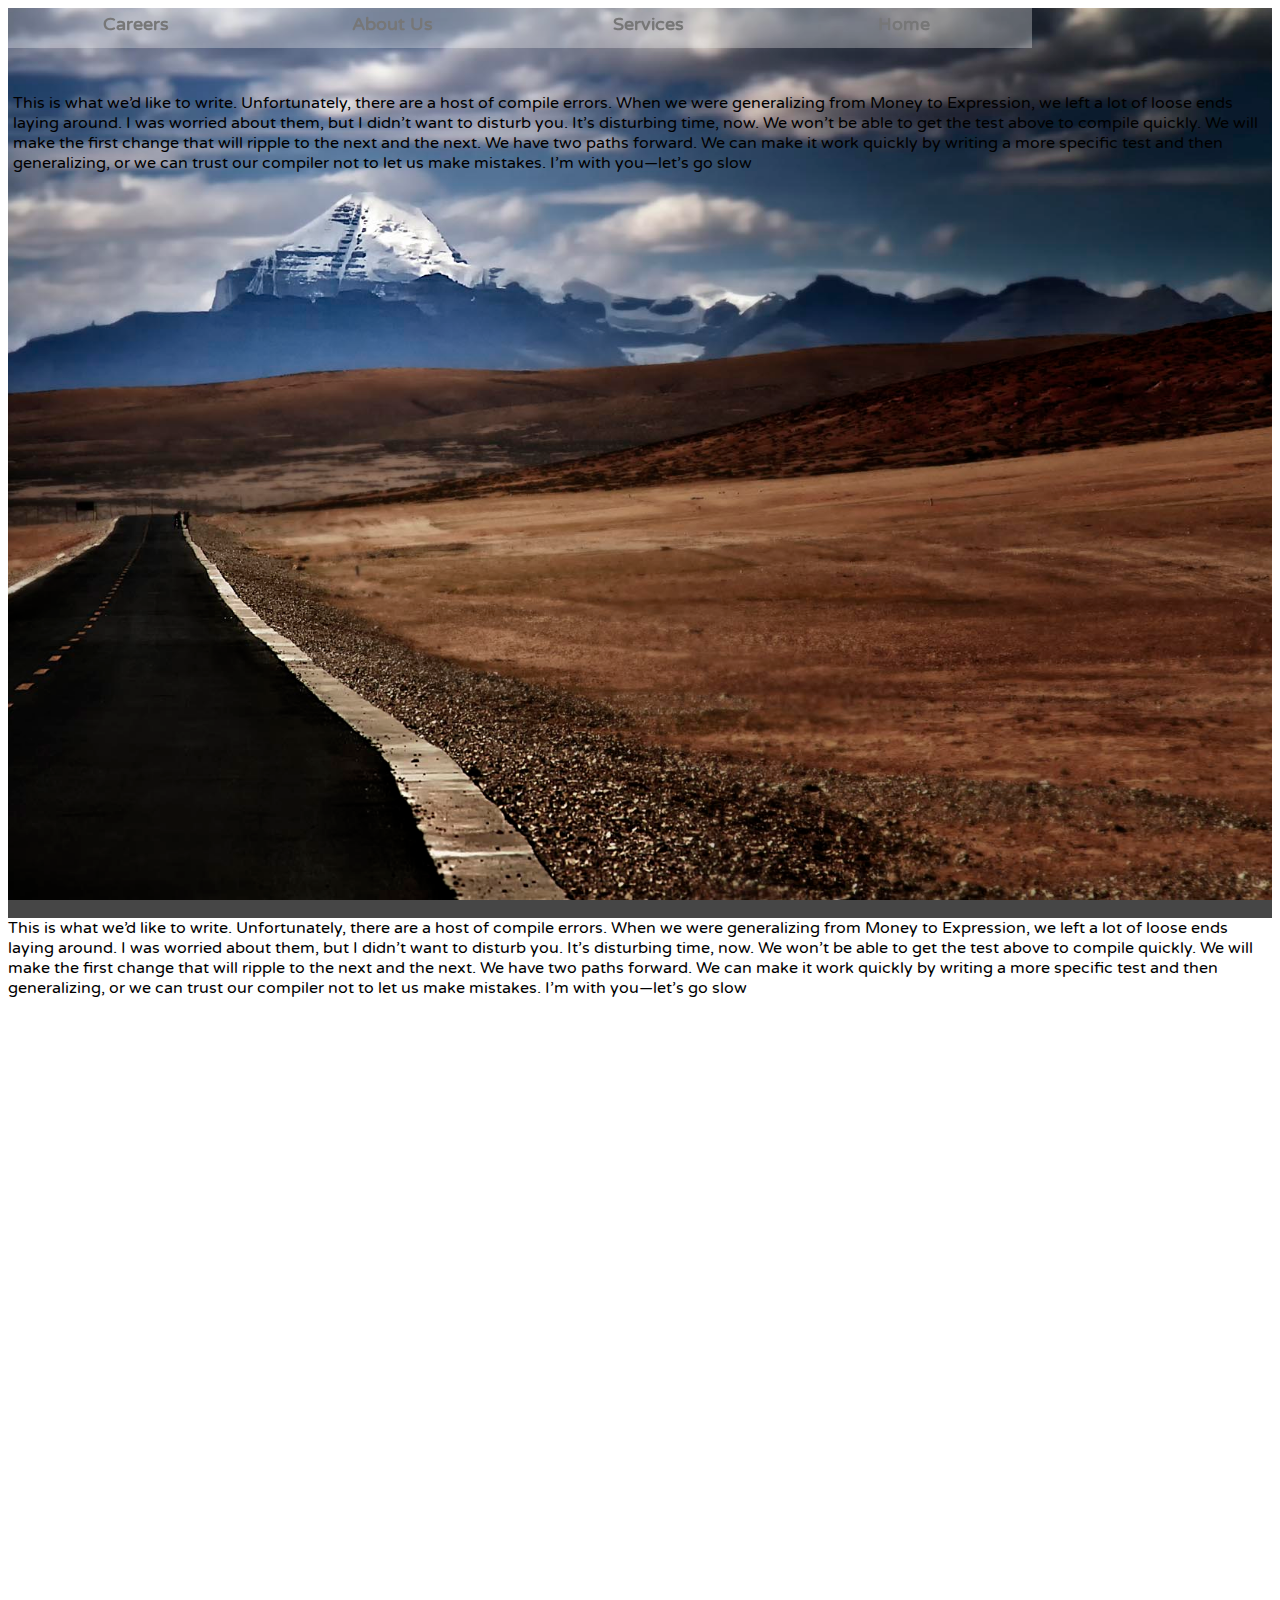
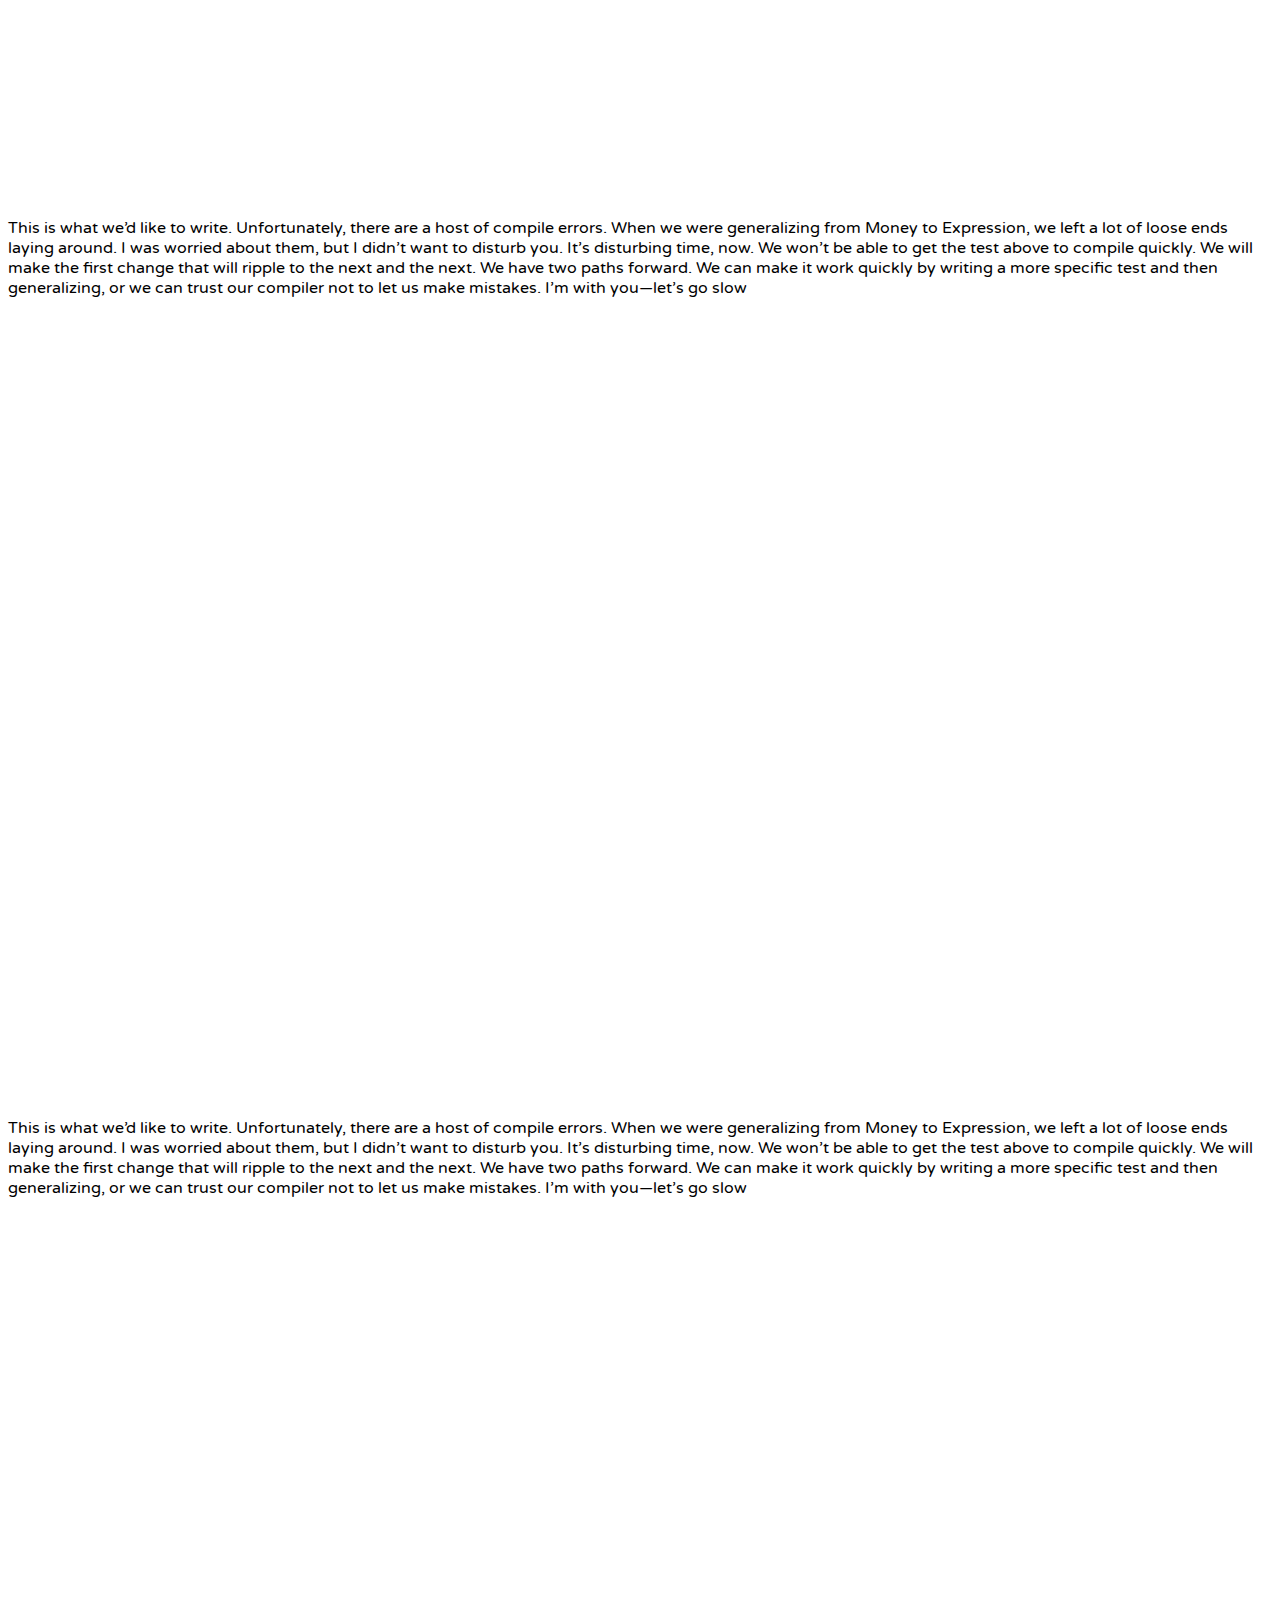
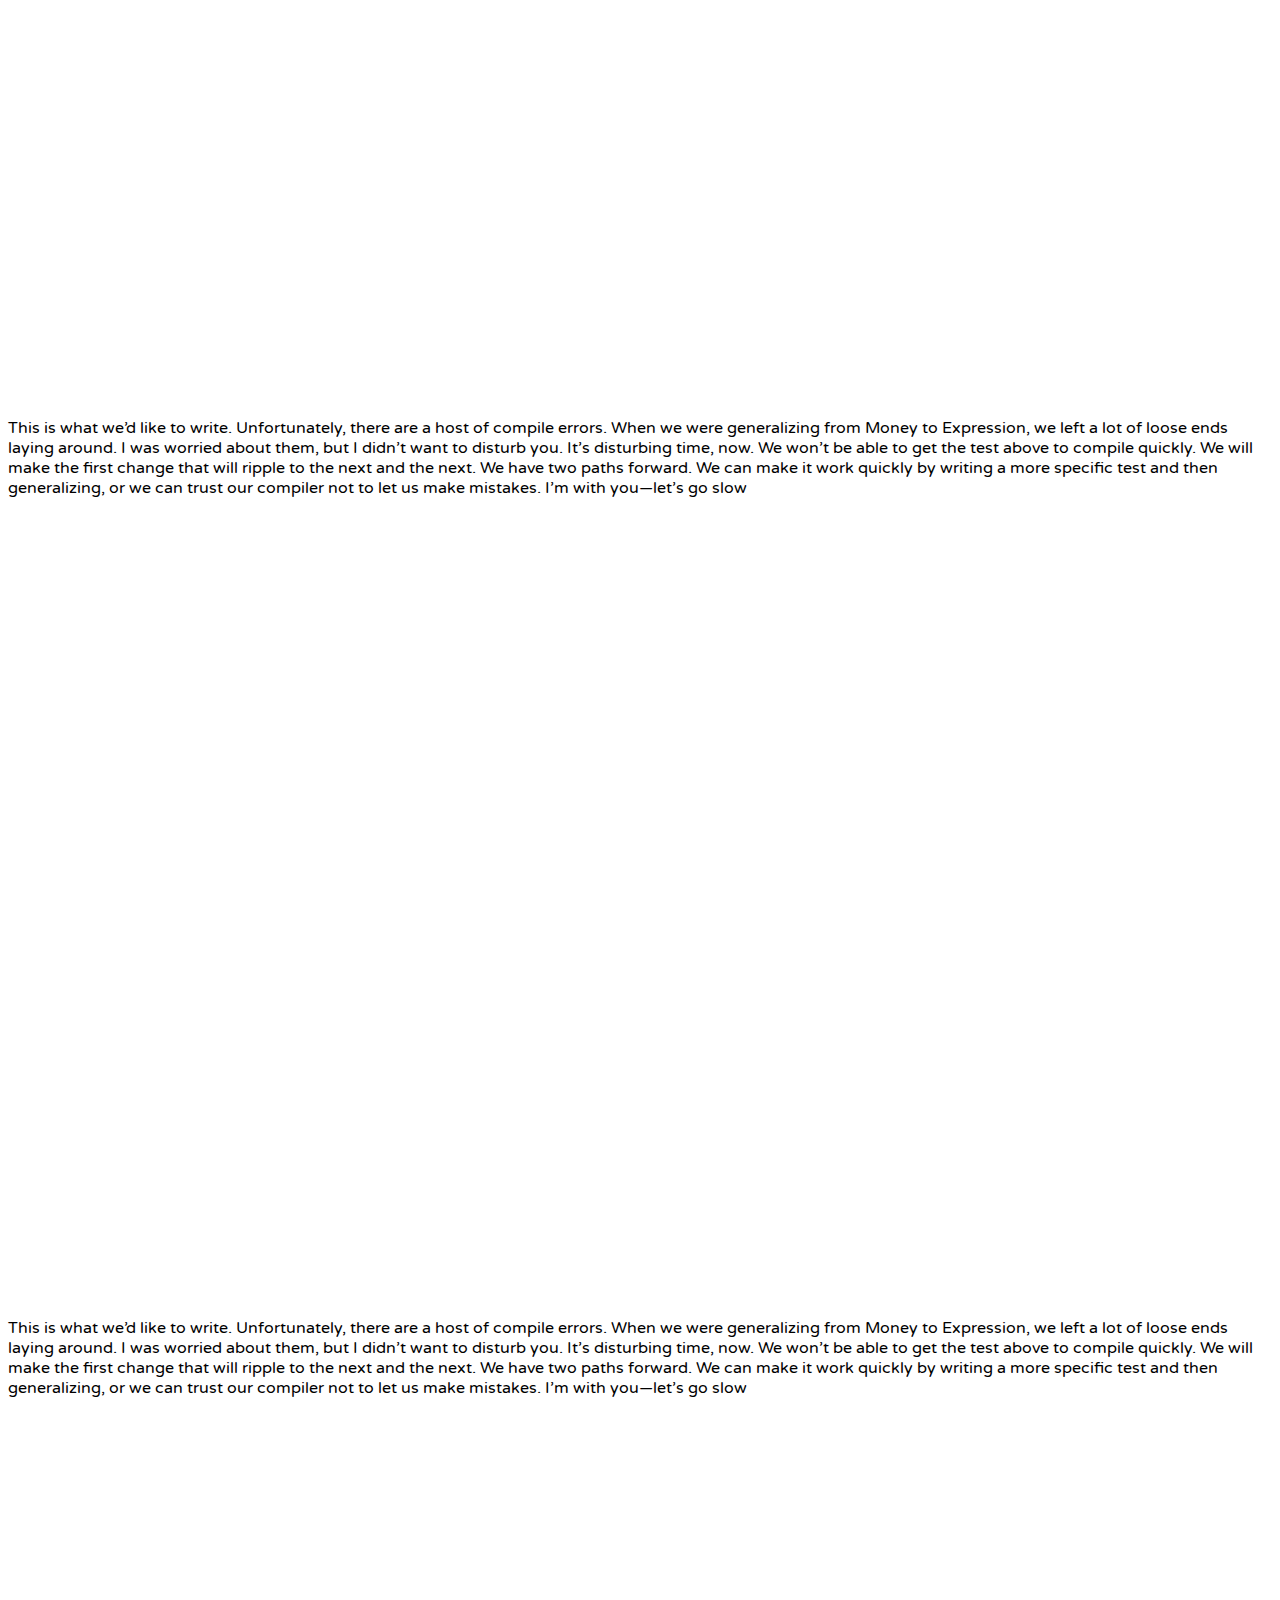
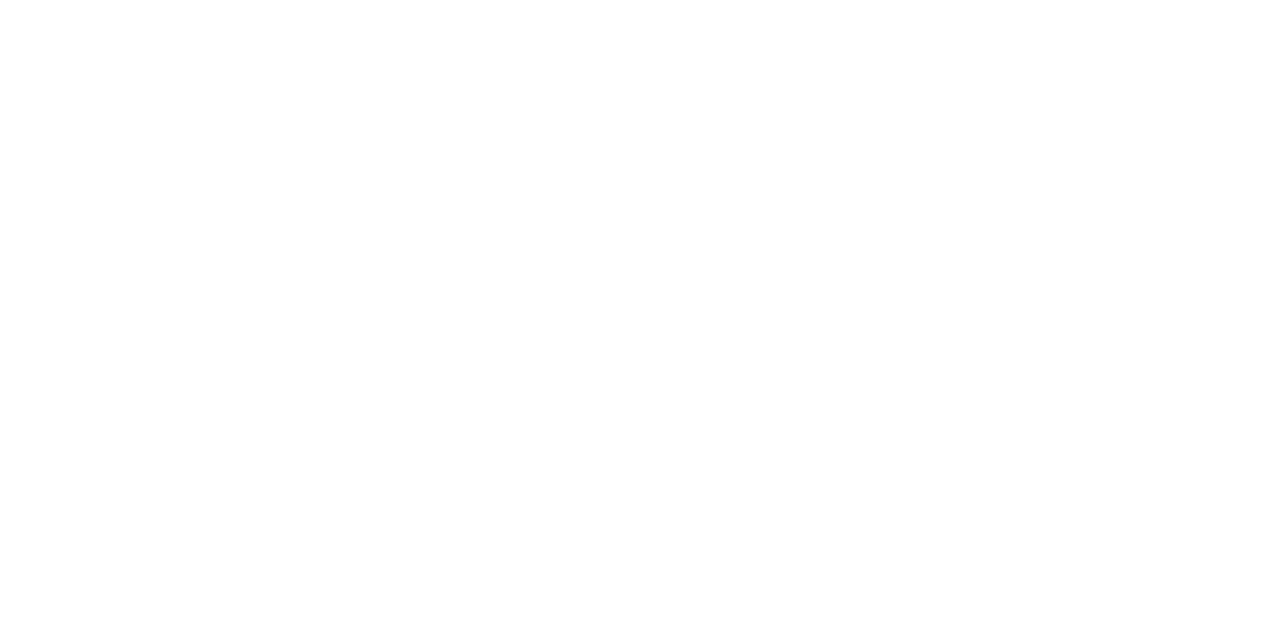
==== blogs/single-page-website/index.html @ 3084abea "adding single page template, menu bar collapses for screen less than 500px" ====
<!DOCTYPE html>
<head>
    <script src="../../javascripts/lib/jquery-2.1.3.min.js"></script>
    <link rel="stylesheet" href="shapes.css">
	<link href='http://fonts.googleapis.com/css?family=Varela+Round' rel='stylesheet' type='text/css'>
</head>

<body>
<div id="navigation-header">
	<div class="navigation-link">
		<a href="#home"> Home</a>
	</div>

	<div class="navigation-link">
		<a href="#services"> Services</a>
	</div>

	<div class="navigation-link">
		<a href="#aboutus"> About Us</a>
	</div>
	<div class="navigation-link">
		<a href="#careers"> Careers</a>
	</div>
</div>

<section id="welcome">
<br><br><br><br>
This is what we’d like to write. Unfortunately, there are a host of compile errors.
When we were generalizing from Money to Expression, we left a lot of loose ends
laying around. I was worried about them, but I didn’t want to disturb you. It’s
disturbing time, now.
We won’t be able to get the test above to compile quickly. We will make the first
change that will ripple to the next and the next. We have two paths forward. We can
make it work quickly by writing a more specific test and then generalizing, or we can
trust our compiler not to let us make mistakes. I’m with you—let’s go slow
</section>
<section>
This is what we’d like to write. Unfortunately, there are a host of compile errors.
When we were generalizing from Money to Expression, we left a lot of loose ends
laying around. I was worried about them, but I didn’t want to disturb you. It’s
disturbing time, now.
We won’t be able to get the test above to compile quickly. We will make the first
change that will ripple to the next and the next. We have two paths forward. We can
make it work quickly by writing a more specific test and then generalizing, or we can
trust our compiler not to let us make mistakes. I’m with you—let’s go slow
</section>
<section>
This is what we’d like to write. Unfortunately, there are a host of compile errors.
When we were generalizing from Money to Expression, we left a lot of loose ends
laying around. I was worried about them, but I didn’t want to disturb you. It’s
disturbing time, now.
We won’t be able to get the test above to compile quickly. We will make the first
change that will ripple to the next and the next. We have two paths forward. We can
make it work quickly by writing a more specific test and then generalizing, or we can
trust our compiler not to let us make mistakes. I’m with you—let’s go slow
</section>
<section>
This is what we’d like to write. Unfortunately, there are a host of compile errors.
When we were generalizing from Money to Expression, we left a lot of loose ends
laying around. I was worried about them, but I didn’t want to disturb you. It’s
disturbing time, now.
We won’t be able to get the test above to compile quickly. We will make the first
change that will ripple to the next and the next. We have two paths forward. We can
make it work quickly by writing a more specific test and then generalizing, or we can
trust our compiler not to let us make mistakes. I’m with you—let’s go slow
</section>
<section>
This is what we’d like to write. Unfortunately, there are a host of compile errors.
When we were generalizing from Money to Expression, we left a lot of loose ends
laying around. I was worried about them, but I didn’t want to disturb you. It’s
disturbing time, now.
We won’t be able to get the test above to compile quickly. We will make the first
change that will ripple to the next and the next. We have two paths forward. We can
make it work quickly by writing a more specific test and then generalizing, or we can
trust our compiler not to let us make mistakes. I’m with you—let’s go slow
</section>
<section>
This is what we’d like to write. Unfortunately, there are a host of compile errors.
When we were generalizing from Money to Expression, we left a lot of loose ends
laying around. I was worried about them, but I didn’t want to disturb you. It’s
disturbing time, now.
We won’t be able to get the test above to compile quickly. We will make the first
change that will ripple to the next and the next. We have two paths forward. We can
make it work quickly by writing a more specific test and then generalizing, or we can
trust our compiler not to let us make mistakes. I’m with you—let’s go slow
</section>

</article>
</body>
---- blogs/single-page-website/shapes.css ----
html	{
font-family: 'Varela Round', sans-serif;
}
#navigation-header {
	z-index: 1;
	background-color: rgba(255, 255, 255, 0.3);
	width: 100%;
	display: inline-block;
	position: fixed;
	top: 0;
	/*display: none;*/
}

.navigation-link {
	width: 100%;
	float: right;  /* Else the links dont respond to width attribute*/
	display: inline;
	text-align: center;
	background-color: rgba(255, 255, 255, 0.3);
	font-size: 20px;	
}

#navigation-header   a {
	font-size: 18px;
	font-weight: 700;
	color: #777;
	text-decoration: none; /* navigation links should not be underlined*/
}	

#navigation-header :hover a{
    color: #e67e22;	
}

.navigation-link > a {
    /* Display the anchor to full width of parent container*/
    display: inline-block;
    width: 100%;
}
@media screen and (min-width: 500px) {
	/*Fixed navigation panel*/
	#navigation-header {
		margin-left: auto;
		margin-right: auto;
		width: 80%;
		line-height: 3em;
		z-index: 1;
		background-color: transparent;
		position: fixed;
		top: 0;
		display: block;

	}

	/*Options in navigation links*/
	.navigation-link {
		width: 25%;
		float: right;  /* Else the links dont respond to width attribute*/
		display: inline;
		text-align: center;
		background-color: rgba(255, 255, 255, 0.3);
		font-size: 20px;
	}
}


#welcome {
    background-image: url(images/background.jpg);
    background-position: center center;
    background-repeat: no-repeat;
    background-attachment: fixed;
    background-size: cover;
    background-color: #464646;
    padding: 5px;
}

section {
   height:100vh; /*Each section of the size of viewport.*/
}
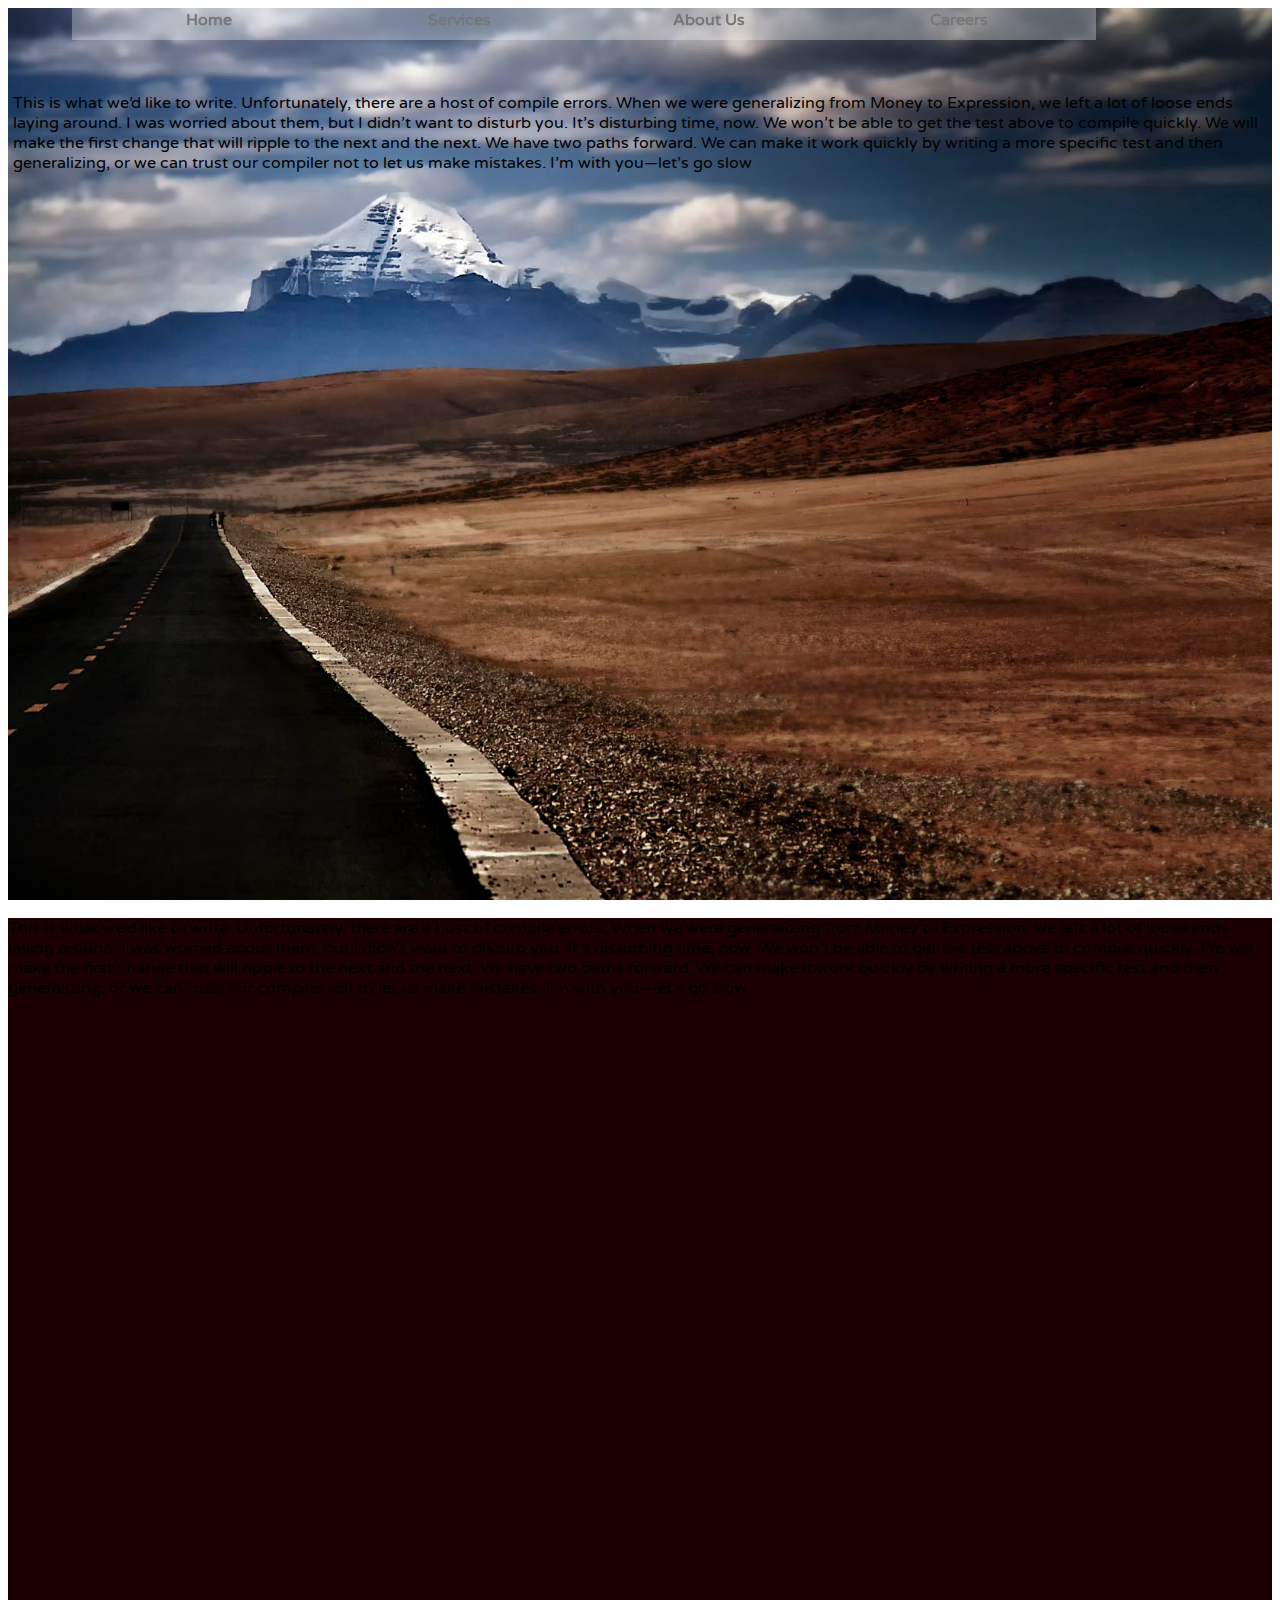
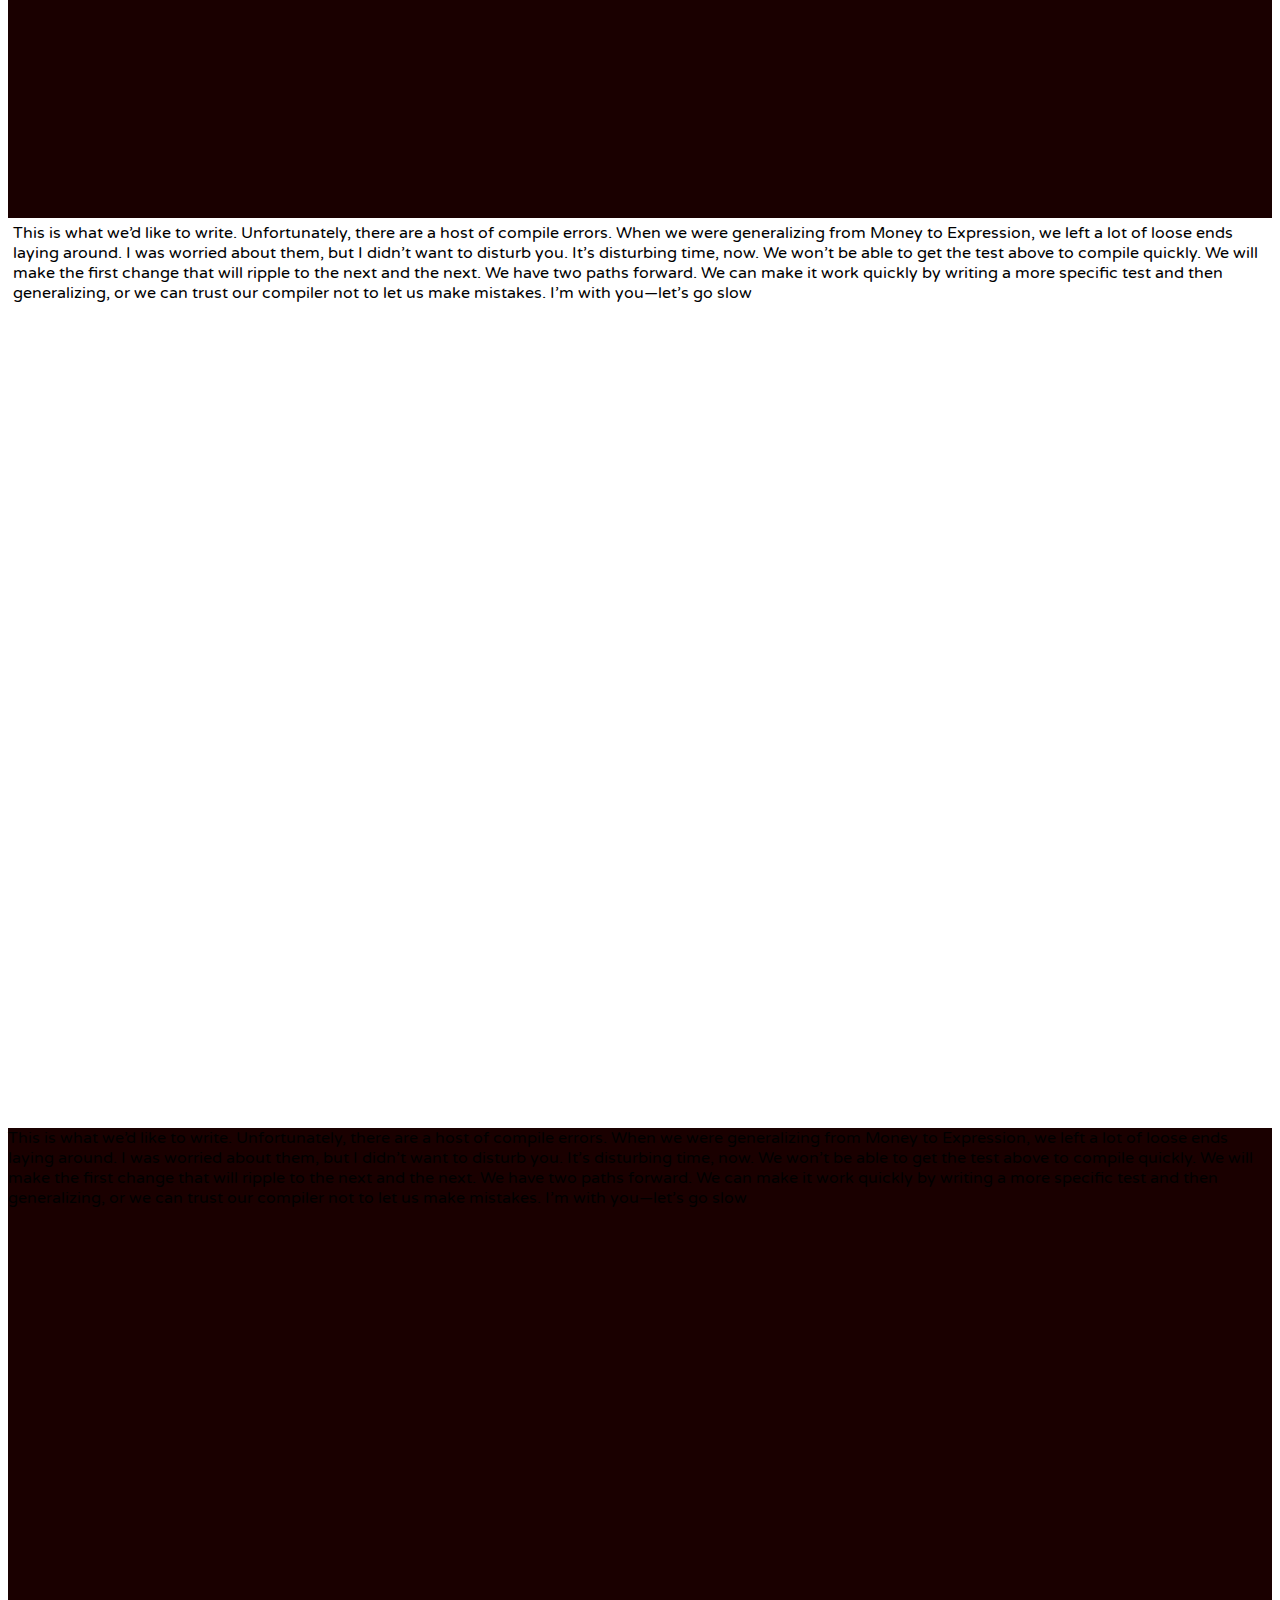
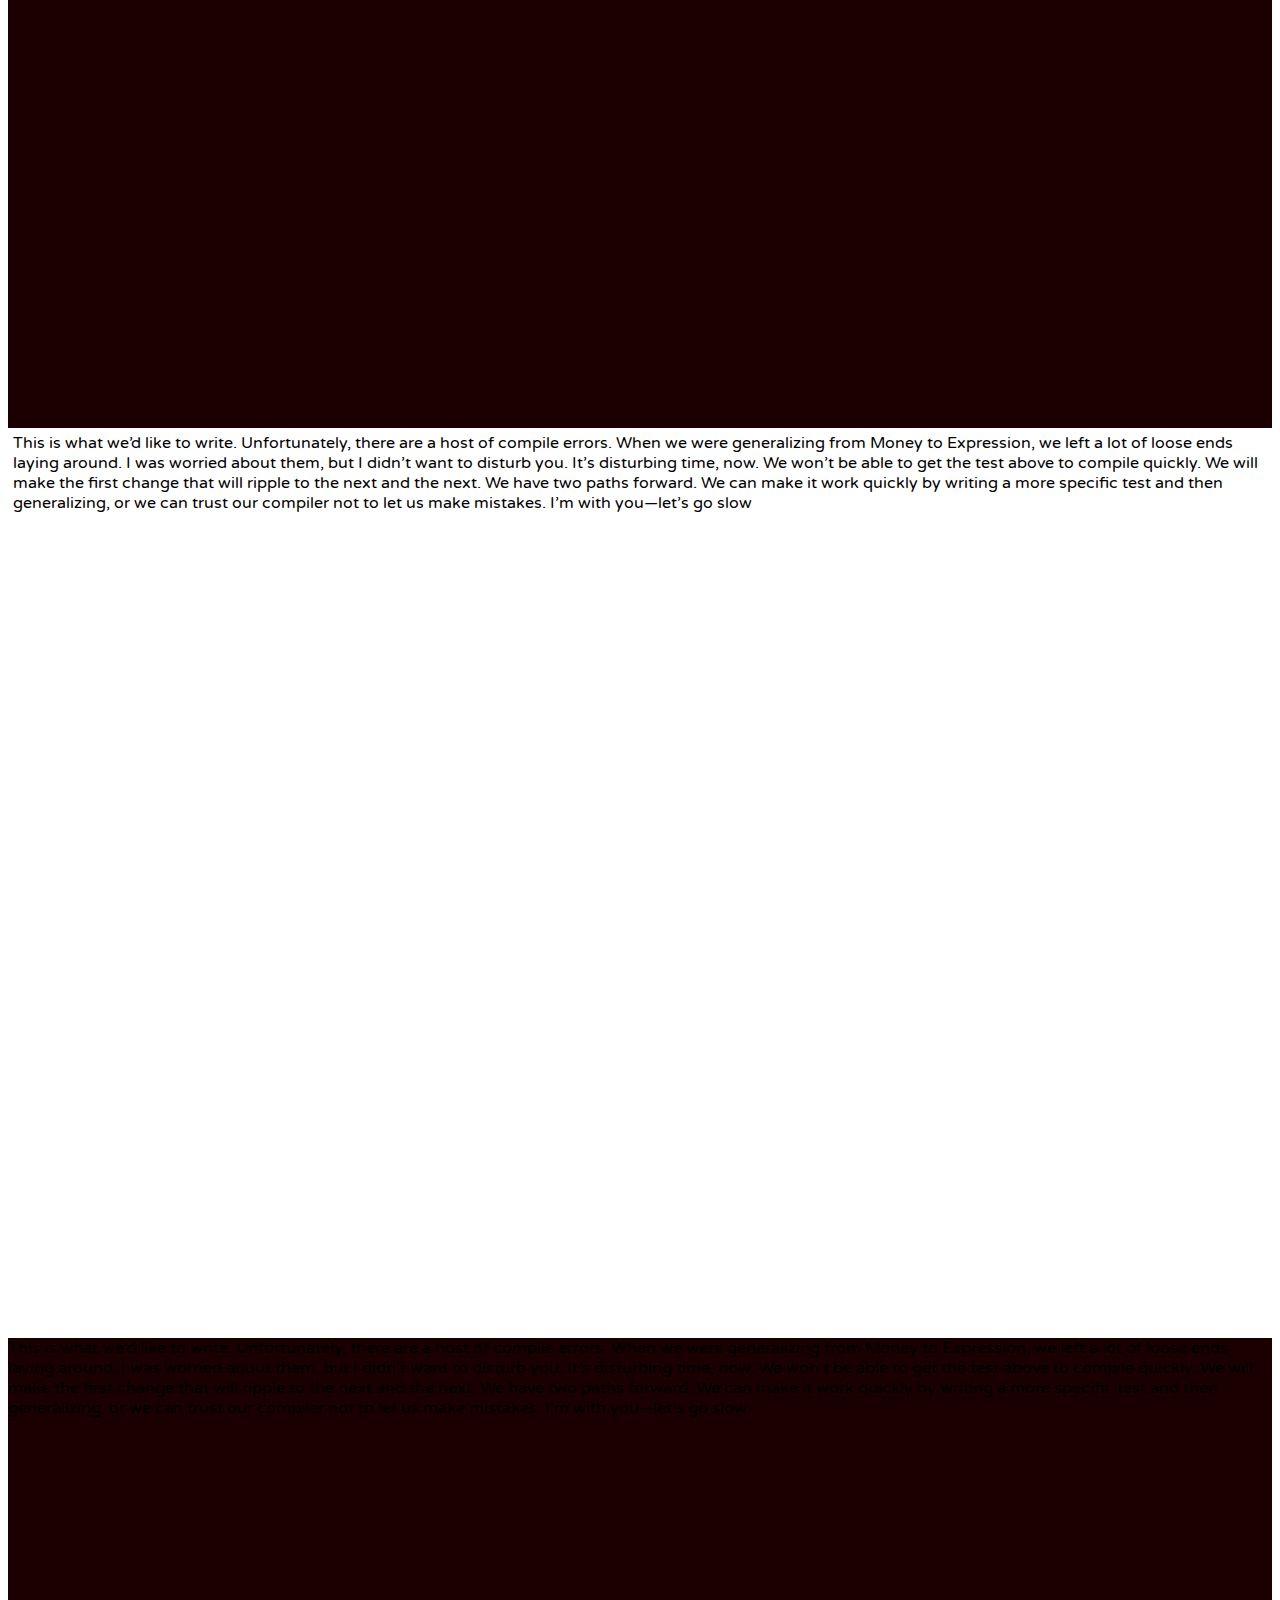
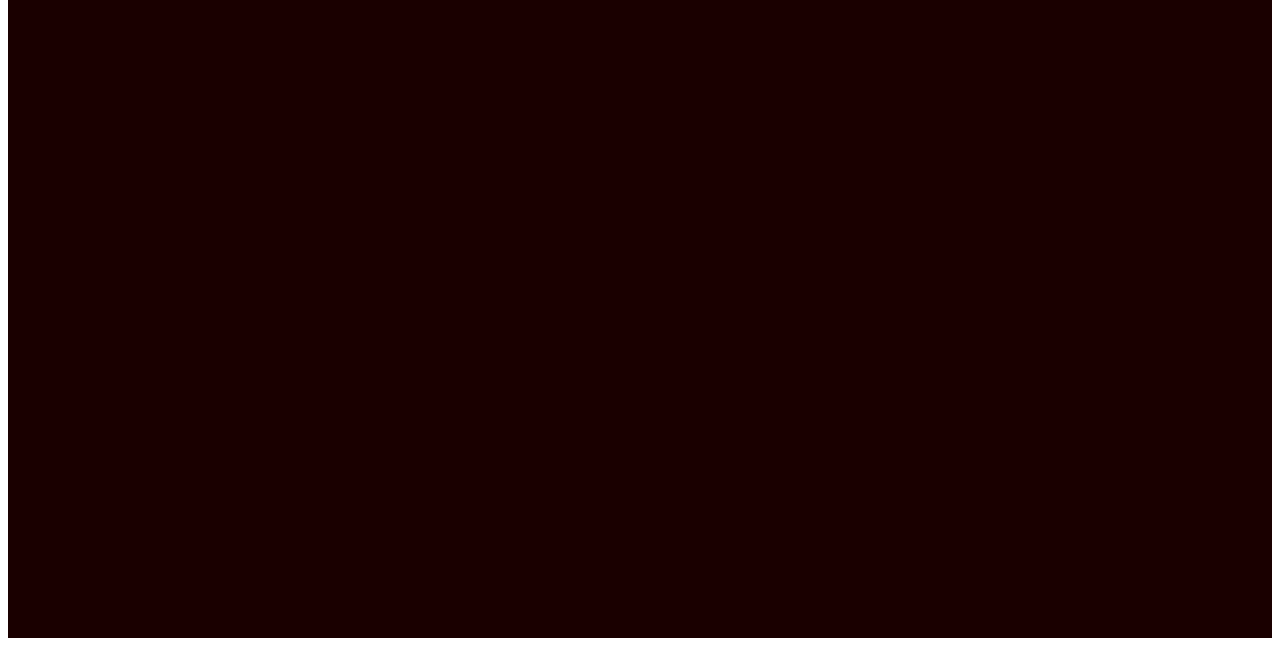
==== commit b02c1fa0: "correcting the layout for menu" ====
--- a/blogs/single-page-website/index.html
+++ b/blogs/single-page-website/index.html
@@ -1,29 +1,26 @@
 <!DOCTYPE html>
 <head>
-    <script src="../../javascripts/lib/jquery-2.1.3.min.js"></script>
-    <link rel="stylesheet" href="shapes.css">
-	<link href='http://fonts.googleapis.com/css?family=Varela+Round' rel='stylesheet' type='text/css'>
+    <link 	rel="stylesheet" href="foundation.css">
+	<link 	href='http://fonts.googleapis.com/css?family=Varela+Round' rel='stylesheet' type='text/css'>
+	<link 	rel="stylesheet" href="style.css">
+    <link 	rel="stylesheet" href="menu.css">    
+	
+	<script src="../../javascripts/lib/jquery-2.1.3.min.js"></script>
 </head>
 
 <body>
+<!-- <div id="menu-button">
+---
+</div>
+ -->
 <div id="navigation-header">
-	<div class="navigation-link">
-		<a href="#home"> Home</a>
-	</div>
-
-	<div class="navigation-link">
-		<a href="#services"> Services</a>
-	</div>
-
-	<div class="navigation-link">
-		<a href="#aboutus"> About Us</a>
-	</div>
-	<div class="navigation-link">
-		<a href="#careers"> Careers</a>
-	</div>
+	<a href="#home" 	class="navigation-link"> Home		</a>
+	<a href="#services" class="navigation-link"> Services	</a>
+	<a href="#aboutus" 	class="navigation-link"> About Us	</a>
+	<a href="#careers" 	class="navigation-link"> Careers	</a>
 </div>
 
-<section id="welcome">
+<section id="welcome" class="image-background">
 <br><br><br><br>
 This is what we’d like to write. Unfortunately, there are a host of compile errors.
 When we were generalizing from Money to Expression, we left a lot of loose ends
@@ -34,7 +31,7 @@
 make it work quickly by writing a more specific test and then generalizing, or we can
 trust our compiler not to let us make mistakes. I’m with you—let’s go slow
 </section>
-<section>
+<section class="dark-background">
 This is what we’d like to write. Unfortunately, there are a host of compile errors.
 When we were generalizing from Money to Expression, we left a lot of loose ends
 laying around. I was worried about them, but I didn’t want to disturb you. It’s
@@ -44,7 +41,7 @@
 make it work quickly by writing a more specific test and then generalizing, or we can
 trust our compiler not to let us make mistakes. I’m with you—let’s go slow
 </section>
-<section>
+<section class="image-background">
 This is what we’d like to write. Unfortunately, there are a host of compile errors.
 When we were generalizing from Money to Expression, we left a lot of loose ends
 laying around. I was worried about them, but I didn’t want to disturb you. It’s
@@ -54,7 +51,7 @@
 make it work quickly by writing a more specific test and then generalizing, or we can
 trust our compiler not to let us make mistakes. I’m with you—let’s go slow
 </section>
-<section>
+<section class="dark-background">
 This is what we’d like to write. Unfortunately, there are a host of compile errors.
 When we were generalizing from Money to Expression, we left a lot of loose ends
 laying around. I was worried about them, but I didn’t want to disturb you. It’s
@@ -64,7 +61,7 @@
 make it work quickly by writing a more specific test and then generalizing, or we can
 trust our compiler not to let us make mistakes. I’m with you—let’s go slow
 </section>
-<section>
+<section class="image-background">
 This is what we’d like to write. Unfortunately, there are a host of compile errors.
 When we were generalizing from Money to Expression, we left a lot of loose ends
 laying around. I was worried about them, but I didn’t want to disturb you. It’s
@@ -74,7 +71,7 @@
 make it work quickly by writing a more specific test and then generalizing, or we can
 trust our compiler not to let us make mistakes. I’m with you—let’s go slow
 </section>
-<section>
+<section class="dark-background">
 This is what we’d like to write. Unfortunately, there are a host of compile errors.
 When we were generalizing from Money to Expression, we left a lot of loose ends
 laying around. I was worried about them, but I didn’t want to disturb you. It’s
--- a/blogs/single-page-website/style.css
+++ b/blogs/single-page-website/style.css
@@ -0,0 +1,23 @@
+html	{
+	font-family: 'Varela Round', sans-serif;
+}
+
+section  {
+   height:100vh; /*Each section of the size of viewport.*/
+}
+
+section.image-background{
+    background-repeat: no-repeat;
+    background-attachment: fixed;
+    background-size: cover;
+    background-color: #FFFFFF;
+    padding: 5px;
+}
+
+.dark-background{
+	background-color: #1A0000;
+}
+
+#welcome{
+    background-image: url(images/background.jpg);
+}--- a/blogs/single-page-website/menu.css
+++ b/blogs/single-page-website/menu.css
@@ -0,0 +1,21 @@
+#navigation-header {
+	position: fixed;
+	top: 0;	
+	z-index: 1;
+	background-color: rgba(255, 255, 255, 0.3);
+	width: 80%;
+	line-height: 2.5em;
+	margin: 0 5% 2% 5%;
+	text-align: center;
+}
+
+.navigation-link {
+	font-size: 100%;
+	font-weight: 700;
+	color: #777;
+	text-decoration: none;  /* Navigation links should not be underlined*/
+	display: inline-block;  /* Make links block, to apply width properties*/
+	width: 24%;				/* Width 25%, will make the links break into two lines.*/
+}	
+
+// what is taking extra width in naviagation bar.